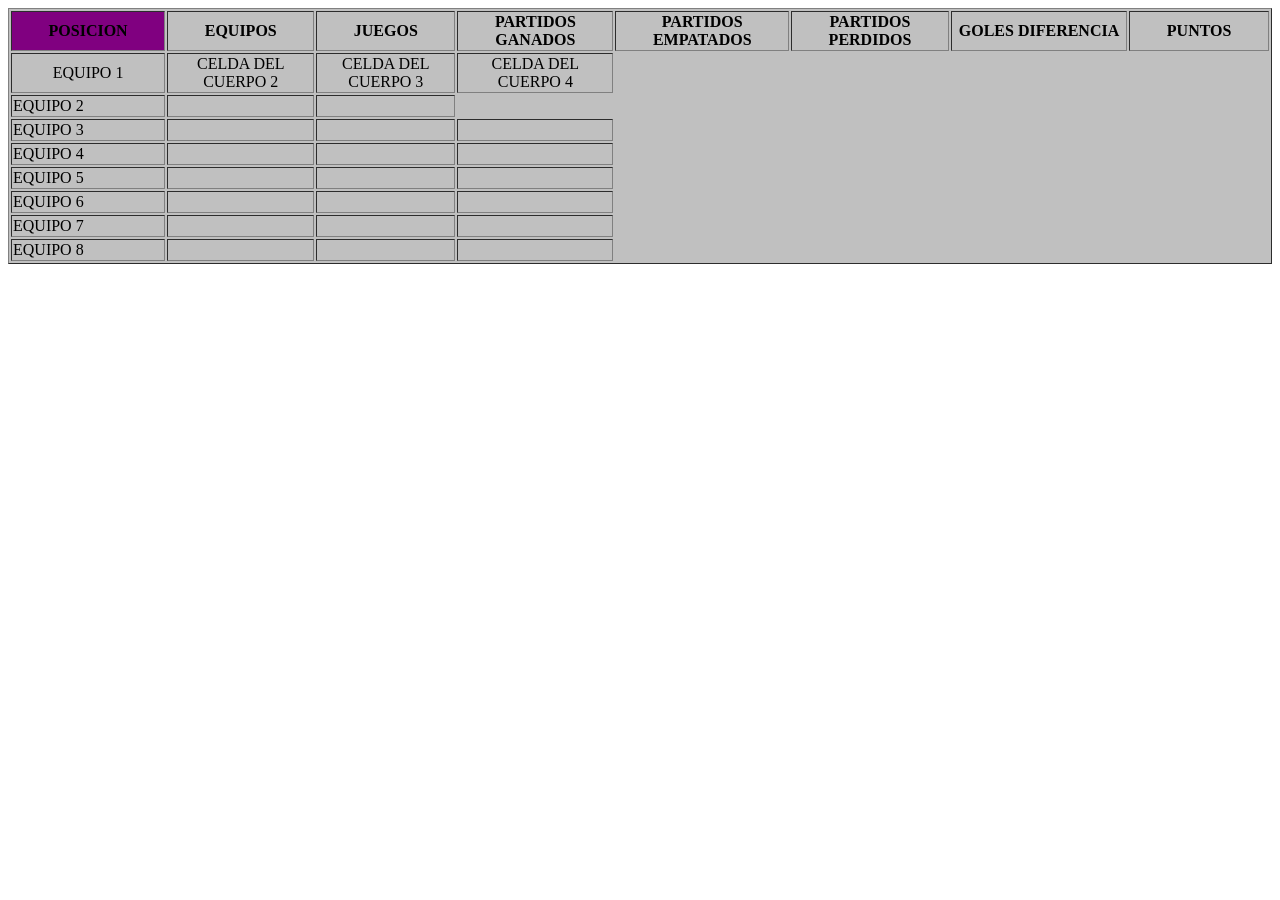
==== Modulo-1/Unidad-1/tabla_posiciones.html @ 2788832d "Clase del dia Miercoles 09-Abril-2025" ====
<!DOCTYPE html>
<html lang="es"
    <head>
        <meta charset="UTF-8">
        <title> MI PRIMERA TABLA</title>
    </head>
    <body>
        <table bgcolor="#c0c0c0" border="1">
            <tr>
                <th bgcolor="#800080" width="5%"   >
                    POSICION 
                </th>
                <th width="5%">
                    EQUIPOS 
                </th>
                <th width="5%">
                    JUEGOS
                </th>
                <th width="5%">
                    PARTIDOS GANADOS
                </th>
                
                <th width="5%">
                    PARTIDOS EMPATADOS
                </th>
                
                <th width="5%">
                    PARTIDOS PERDIDOS
                </th>
                
                <th width="5%">
                    GOLES DIFERENCIA 
                </th>
                
                <th width="5%">
                    PUNTOS
                </th>
            </tr>
            <tr>
                <td align="center" >
                    EQUIPO 1
                </td>
                <td align="center">
                    CELDA DEL CUERPO  2
                </td>
                <td align="center">
                    CELDA DEL CUERPO 3
                </td >
                <td align="center" >
                    CELDA DEL CUERPO 4
                </td>
            </tr>
            <tr>
                <td>
                   EQUIPO 2
                </td>
                <td>
                  
                </td>
                <td>
                 
                </td>
                
            </tr>
            <tr>
                <td>
                   EQUIPO 3
                </td>
                <td>
                 
                </td>
                <td>
                  
                </td>
                <td>
                    
                </td>
            </tr>
            <tr>
                <td>
                   EQUIPO 4
                </td>
                <td>
                   
                </td>
                <td>
                    
                </td>
                <td>
                  
                </td>
            </tr>
            <tr>
                <td>
                   EQUIPO 5
                </td>
                <td>
                   
                </td>
                <td>
                    
                </td>
                <td>
                  
                </td>
            </tr>
            <tr>
                <td>
                   EQUIPO 6
                </td>
                <td>
                   
                </td>
                <td>
                    
                </td>
                <td>
                  
                </td>
            </tr>
            <tr>
                <td>
                   EQUIPO 7
                </td>
                <td>
                   
                </td>
                <td>
                    
                </td>
                <td>
                  
                </td>
            </tr>
            <tr>
                <td>
                   EQUIPO 8
                </td>
                <td>
                   
                </td>
                <td>
                    
                </td>
                <td>
                  
                </td>
            </tr>
            
            
            
            
            
         

              
        </table>
    </body>
</html>
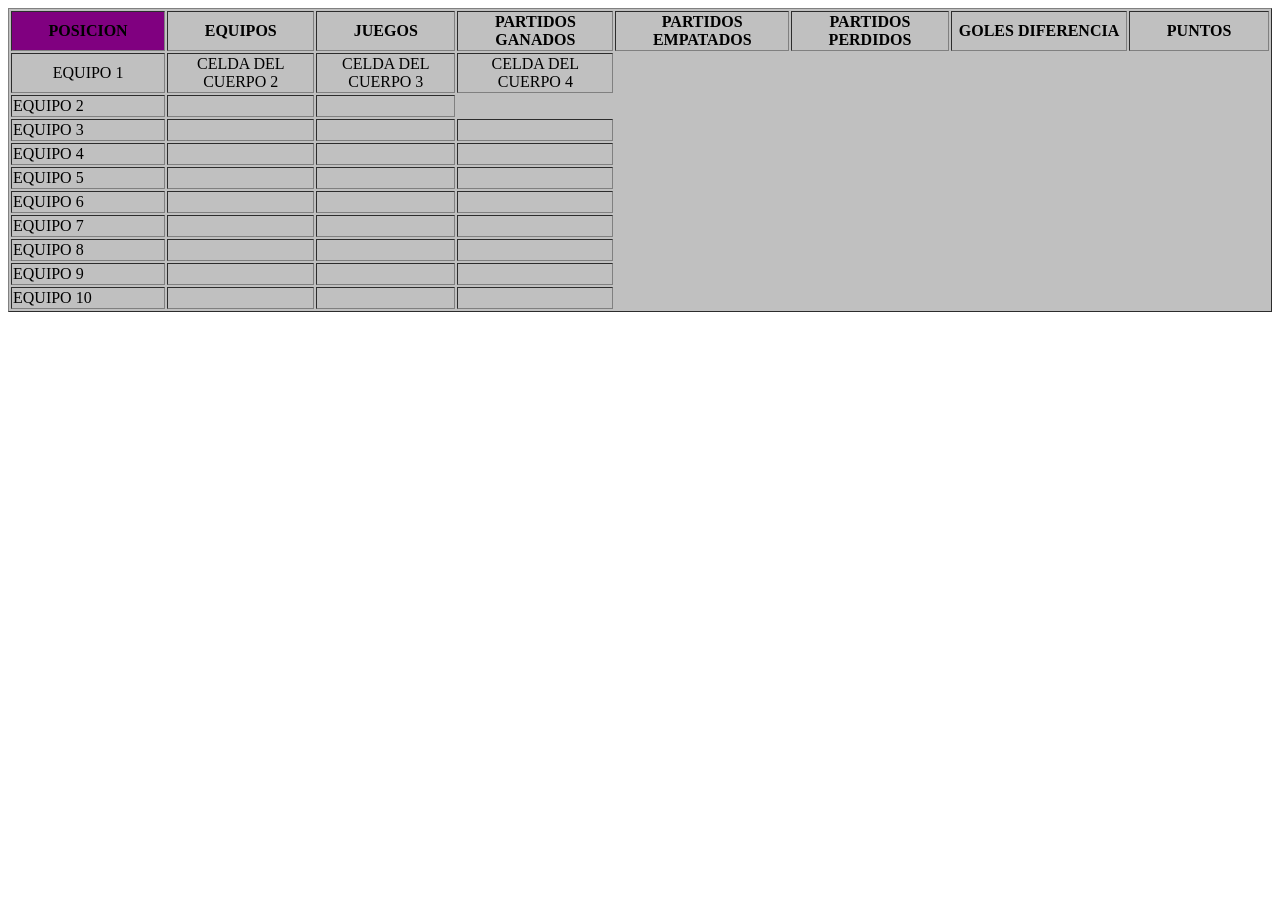
==== commit 4271e08a: "CLase dia Jueves 4/Abril/2025" ====
--- a/Modulo-1/Unidad-1/tabla_posiciones.html
+++ b/Modulo-1/Unidad-1/tabla_posiciones.html
@@ -50,7 +50,7 @@
                     CELDA DEL CUERPO 4
                 </td>
             </tr>
-            <tr>
+            <tr >
                 <td>
                    EQUIPO 2
                 </td>
@@ -66,7 +66,7 @@
                 <td>
                    EQUIPO 3
                 </td>
-                <td>
+                <td >
                  
                 </td>
                 <td>
@@ -146,14 +146,34 @@
                   
                 </td>
             </tr>
-            
-            
-            
-            
-            
-         
-
-              
+            <tr>
+                <td>
+                   EQUIPO 9
+                </td>
+                <td>
+                   
+                </td>
+                <td>
+                    
+                </td>
+                <td>
+                  
+                </td>
+            </tr>
+            <tr>
+                <td>
+                   EQUIPO 10
+                </td>
+                <td>
+                   
+                </td>
+                <td>
+                    
+                </td>
+                <td>
+                  
+                </td>
+            </tr>             
         </table>
     </body>
 </html>
